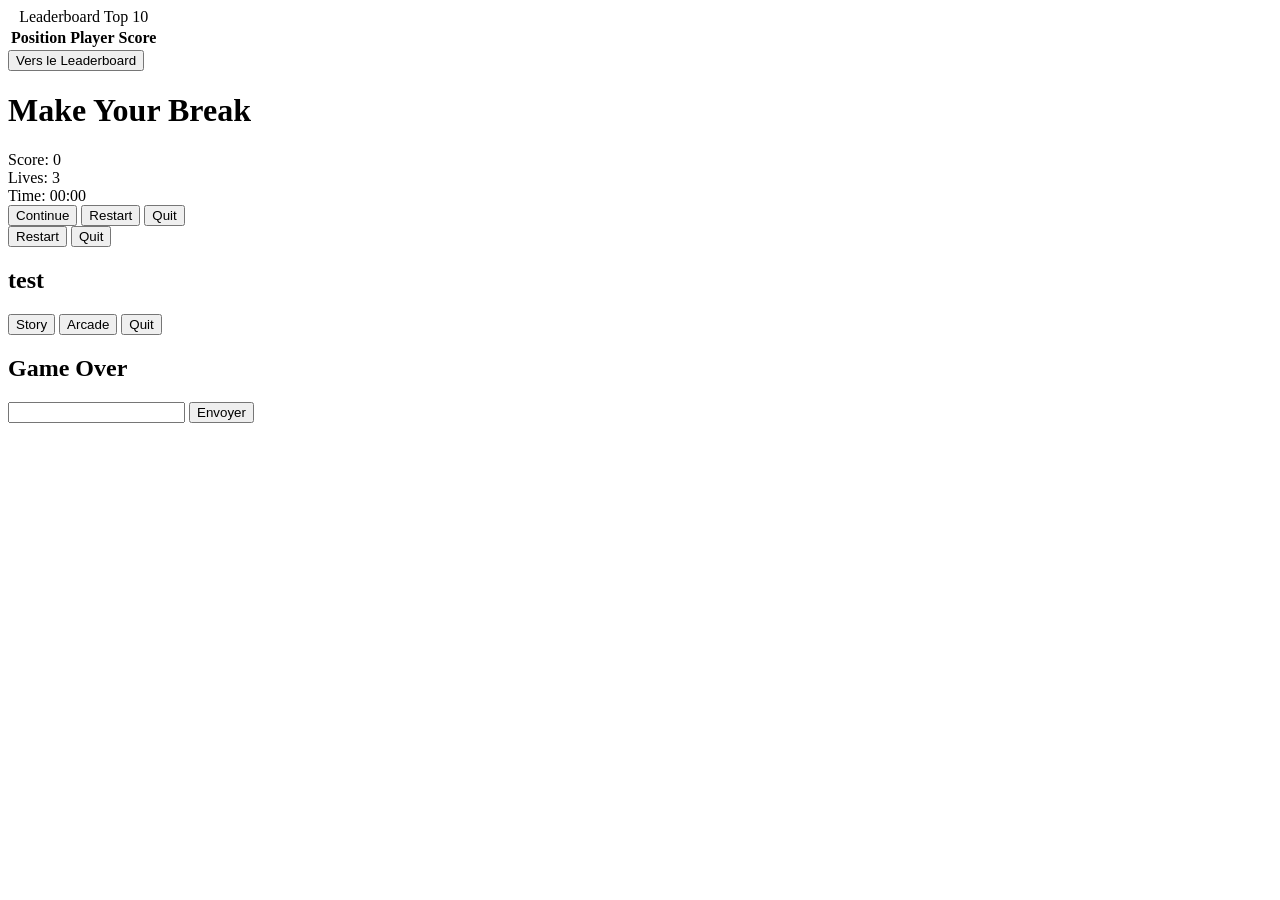
==== templates/index.html @ 9ef02be8 "ALL_PUSH" ====
<!DOCTYPE html>
<html lang="en">

<head>
    <meta charset="UTF-8">
    <meta name="viewport" content="width=device-width, initial-scale=1.0">
    <title>Document</title>
    <link rel="stylesheet" type="text/css" href="/static/css/index.css">
    <script type="module" src="/static/js/index.js" defer></script>

</head>

<body>
    <header></header>
    <main>
        <!-- <input type="text" name="" id="name">
        <input type="text" name="" id="score">
        <button id="addUserButton" type="submit">envoie</button> -->

        <div id="divMain">
            <div id="leaderIndex">
                <table>
                    <caption>
                        Leaderboard Top 10
                    </caption>
                    <thead>
                        <tr>
                            <th scope="col">Position</th>
                            <th scope="col">Player</th>
                            <th scope="col">Score</th>
                        </tr>
                    </thead>
                    <tbody id="leaderboard-list">

                    </tbody>
                </table>
                <button id="btnLinkLeaderboard">Vers le Leaderboard</button>
            </div>
            <div>
                <div>
                    <h1 id="titleGame">Make Your Break</h1>
                </div>
                <div id="gameZone">
                    
                    <div id="game-container">
                        <div id="paddle" class="hidden"></div>
                        <div id="ball" class="hidden"></div>
                        <div id="gameHUD">
                            <div id="score" class="hidden">Score: 0</div>
                            <div id="lives" class="hidden">Lives: 3</div>
                            <div id="timer" class="hidden">Time: 00:00</div>
                        </div>
                        <div id="bricks-container"></div>
                        <div id="pause-screen" class="hidden">
                            <div class="pause-box" class="hidden">
                                <button id="continue-btn">Continue</button>
                                <button id="restart-btn">Restart</button>
                                <button id="quit-btn">Quit</button>
                            </div>
                        </div>
                        <div id="end-screen" class="hidden">
                            <div class="end-box">
                                <button id="restart-btn-end">Restart</button>
                                <button id="quit-btn-end">Quit</button>
                            </div>
                        </div>
                        <div id="intervalleMap" class="hidden">
                            <h2 id="niveauMap">test</h2>
                        </div>
                        <div id="start-screen">
                            <div class="menu-options">
                                <button id="story-btn">Story</button>
                                <button id="play-btn">Arcade</button>
                                <button id="true_quit-btn">Quit</button>
                            </div>
                        </div>
                        <div id="gameOver" class="hidden">
                            <h2>Game Over</h2>
                                <input type="text" id="username">
                                <button id="submitUser">Envoyer</button> 
                        </div>
                    </div>
                </div>
                
            </div>
            <div id="fps-counter"></div>
        </div>


    </main>
</body>

</html>
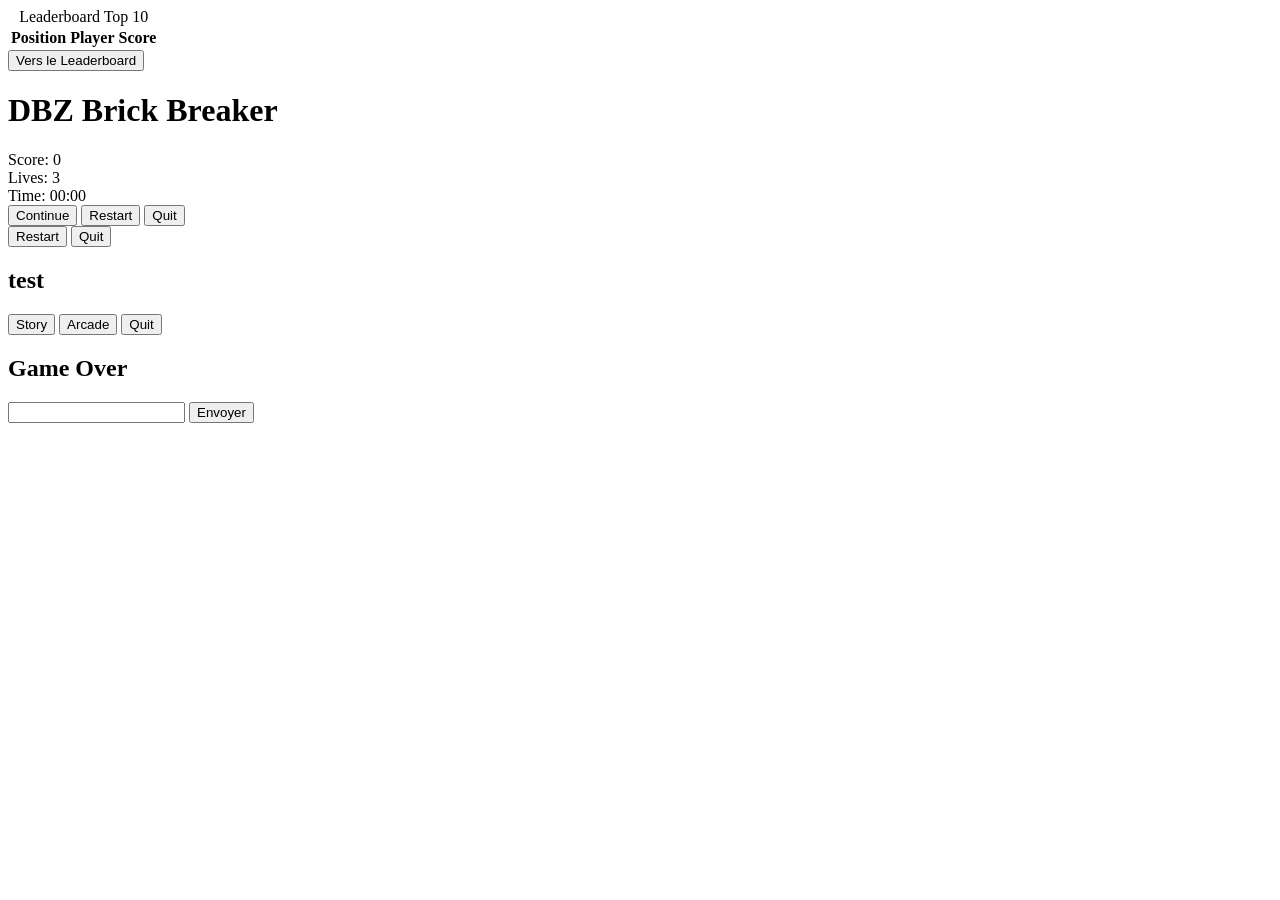
==== commit 29ad5f81: "DBZ_brck_breaker | amélioration css, bug fixed, manque encore quelque amélioration a faire" ====
--- a/templates/index.html
+++ b/templates/index.html
@@ -5,17 +5,15 @@
     <meta charset="UTF-8">
     <meta name="viewport" content="width=device-width, initial-scale=1.0">
     <title>Document</title>
-    <link rel="stylesheet" type="text/css" href="/static/css/index.css">
-    <script type="module" src="/static/js/index.js" defer></script>
+    <link rel="stylesheet" type="text/css" href="./assets/css/index.css">
+    <link rel="stylesheet" type="text/css" href="./assets/css/leaderboard.css">
+    <script type="module" src="./assets/js/index.js" defer></script>
 
 </head>
 
 <body>
     <header></header>
     <main>
-        <!-- <input type="text" name="" id="name">
-        <input type="text" name="" id="score">
-        <button id="addUserButton" type="submit">envoie</button> -->
 
         <div id="divMain">
             <div id="leaderIndex">
@@ -38,7 +36,7 @@
             </div>
             <div>
                 <div>
-                    <h1 id="titleGame">Make Your Break</h1>
+                    <h1 id="titleGame">DBZ Brick Breaker</h1>
                 </div>
                 <div id="gameZone">
                     
